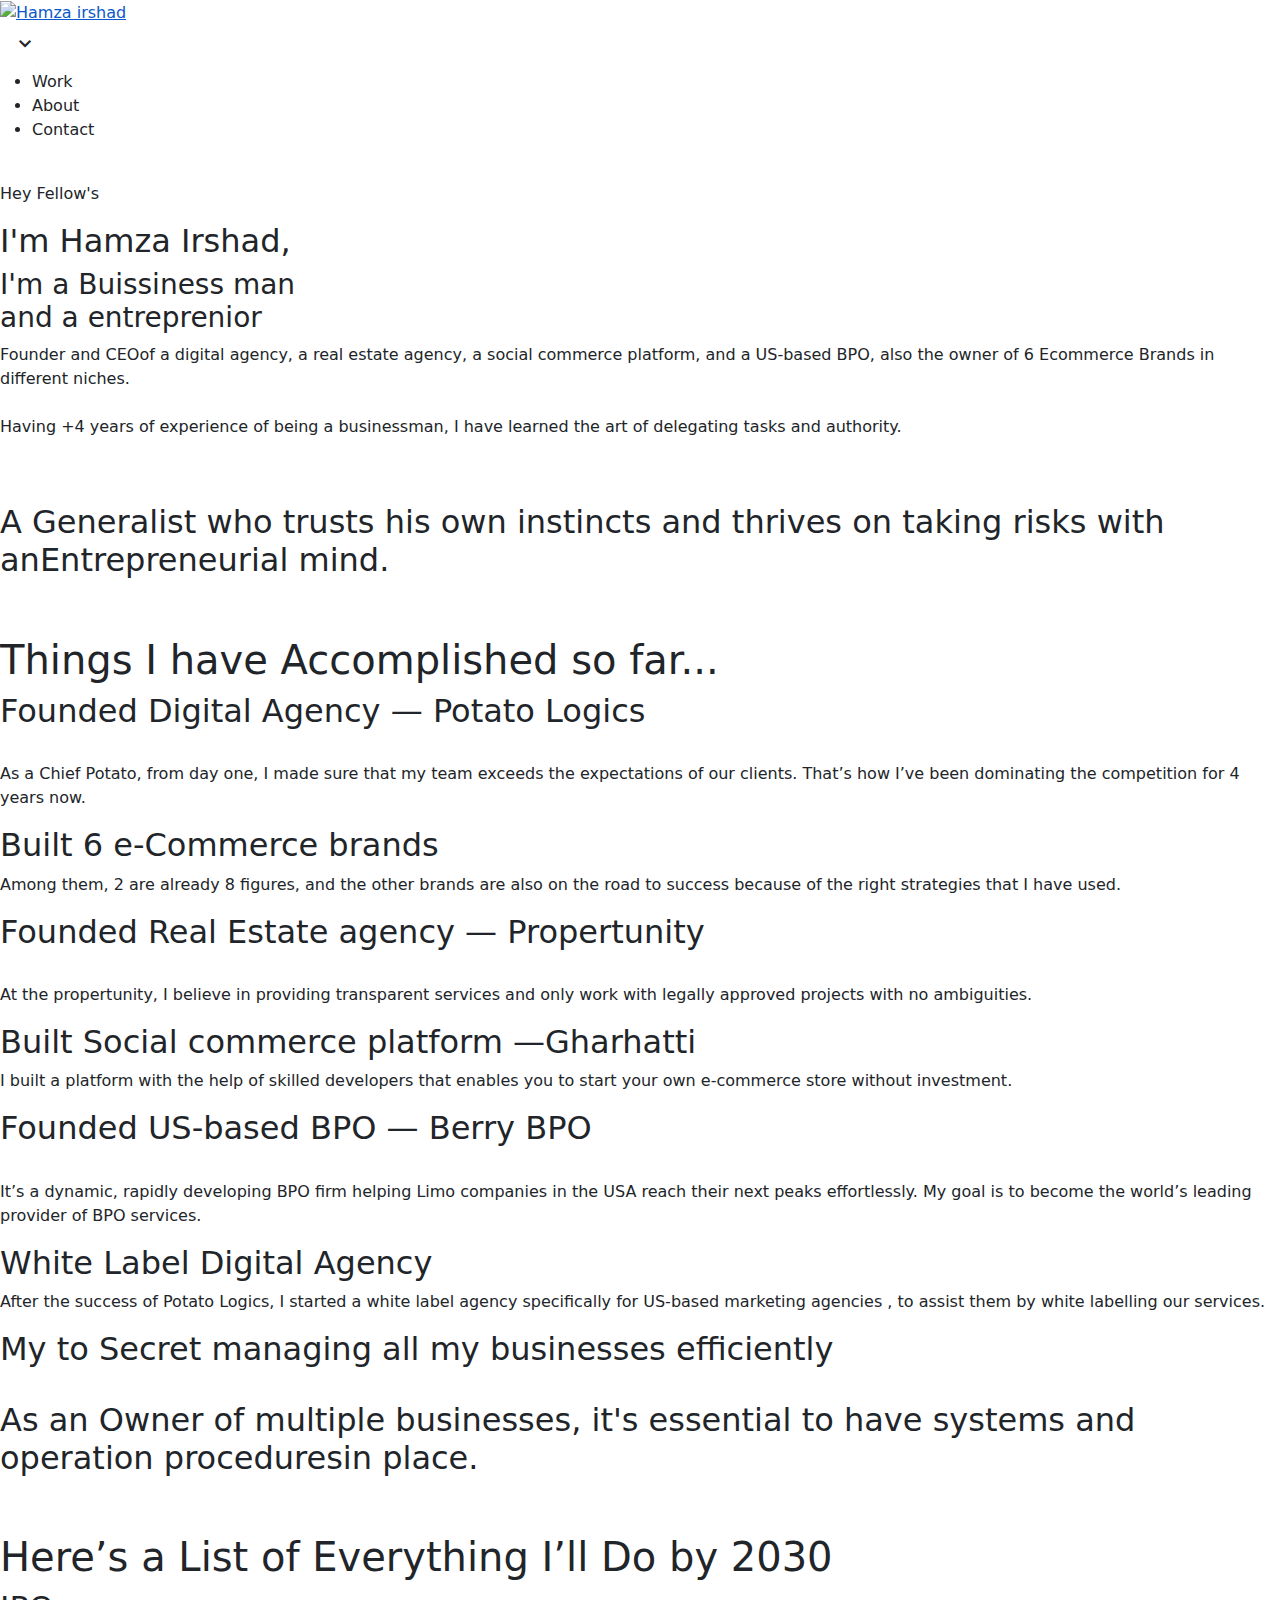
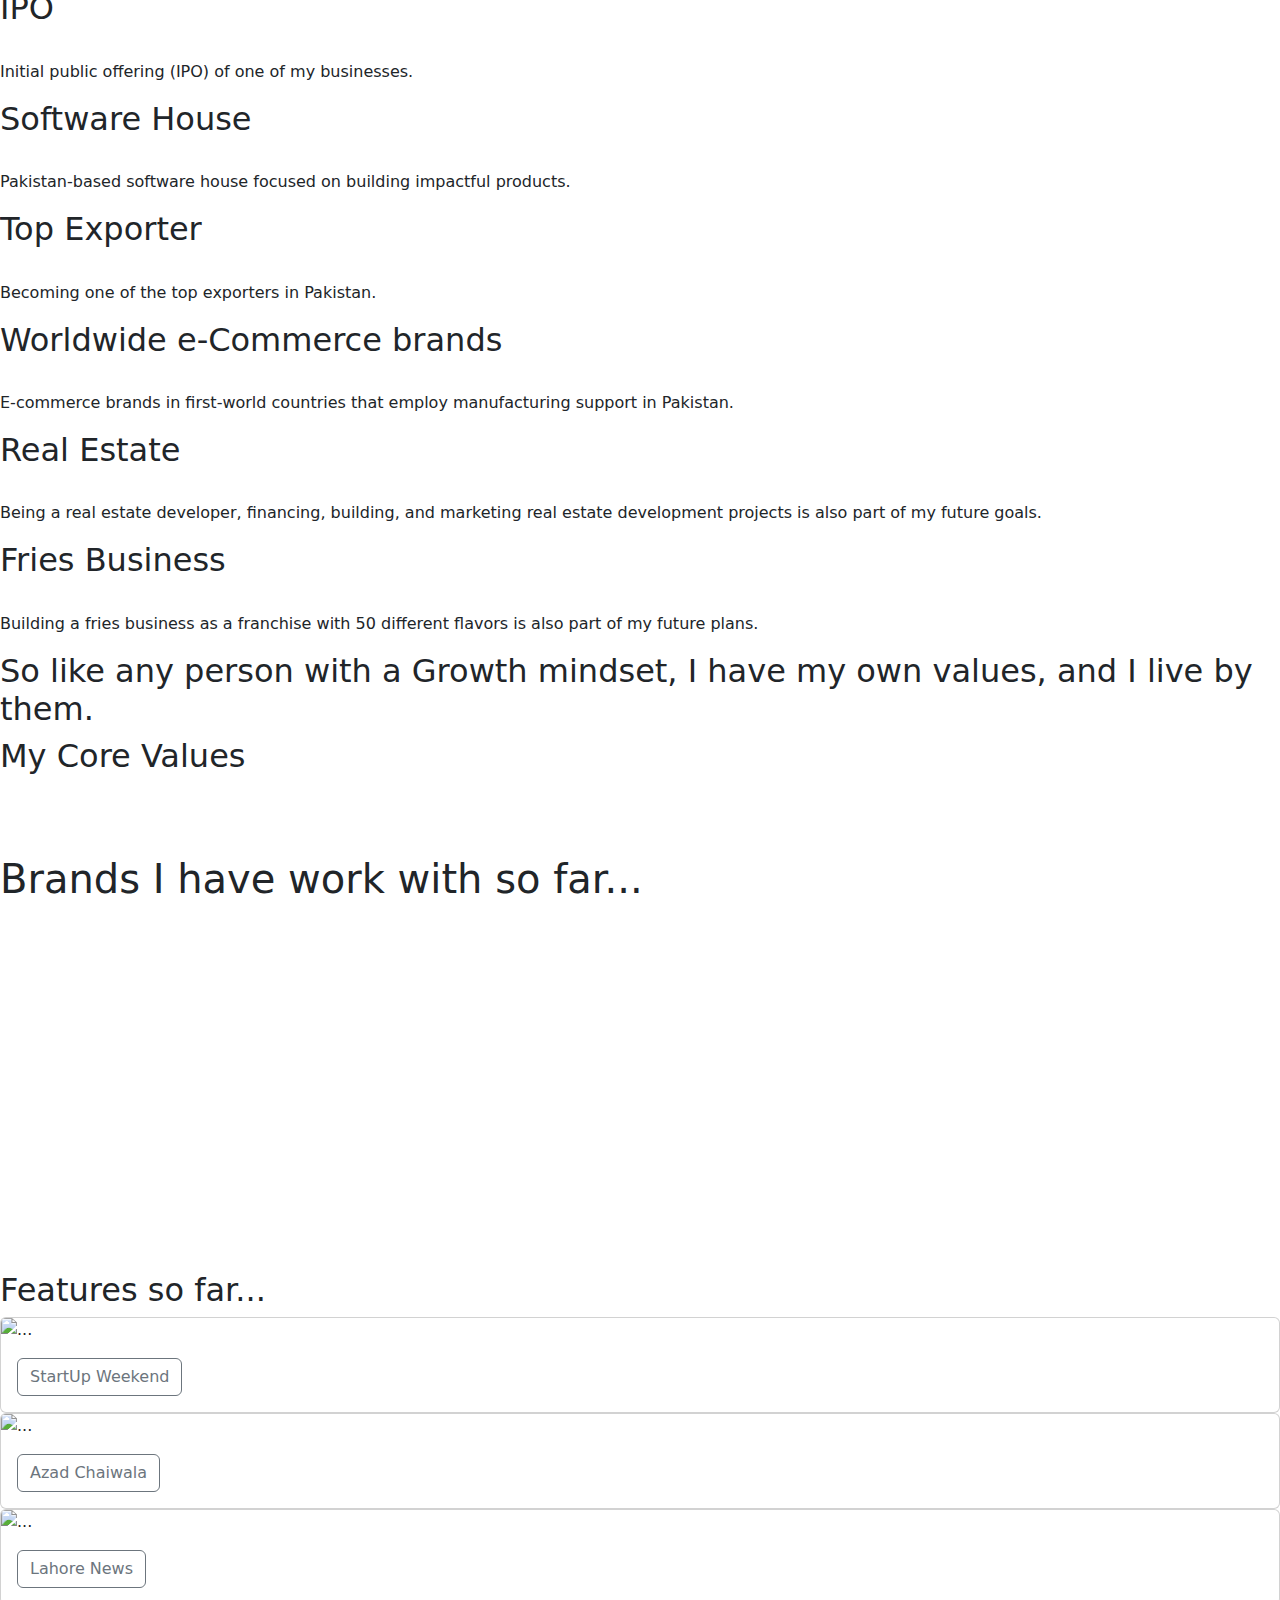
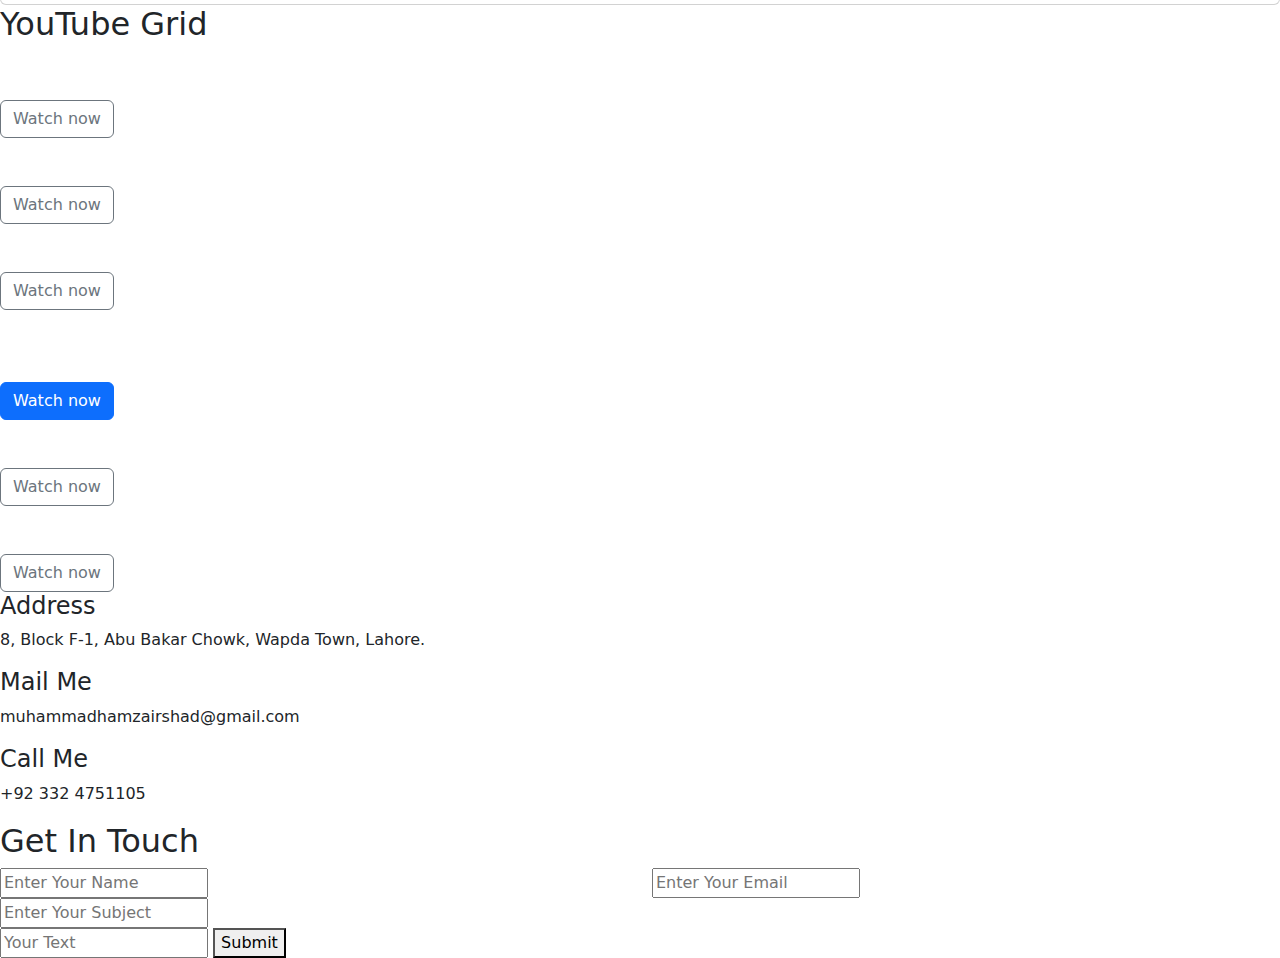
==== Project Protfolio/index.html @ 77bb3b93 "Add files via upload" ====
<!DOCTYPE html>
<html lang="en">

<head>
    <meta charset="UTF-8">
    <meta http-equiv="X-UA-Compatible" content="IE=edge">
    <meta name="viewport" content="width=device-width, initial-scale=1.0">
    <link rel="stylesheet"
        href="https://fonts.googleapis.com/css2?family=Material+Symbols+Outlined:opsz,wght,FILL,GRAD@20..48,100..700,0..1,-50..200" />
    <link rel="stylesheet" href="/css/media.css">
    <link rel="stylesheet" href="/css/style.css">
    <link rel="stylesheet" href="https://cdn.jsdelivr.net/npm/bootstrap@5.3.0-alpha3/dist/css/bootstrap.min.css">
    <title>Hamza Irshad</title>
</head>

<body>
    <div class="container-main">
        <nav>
            <div class="offcanvas offcanvas-top .offcanvas-sm
            " tabindex="-1" id="offcanvasTop" aria-labelledby="offcanvasTopLabel">
                <div class="offcanvas-header">
                    <h5 class="offcanvas-title" id="offcanvasTopLabel"></h5>
                    <button type="button" class="btn-close" data-bs-dismiss="offcanvas" aria-label="Close"></button>
                </div>
                <div class="offcanvas-body">
                    <ul>
                        <li>Work</li>
                        <li>About</li>
                        <li>Contact</li>
                    </ul>
                </div>
            </div>
            <div class="nav-image">
                <a href="/index.html"><img src="/Uploads/signature-nav.png" alt="Hamza irshad"></a>
            </div>
            <button id="toggle-btn" class="btn " type="button" data-bs-toggle="offcanvas" data-bs-target="#offcanvasTop"
                aria-controls="offcanvasTop"><span class="material-symbols-outlined">
                    expand_more
                </span></button>

            <div class="links">
                <ul>
                    <li>Work</li>
                    <li>About</li>
                    <li>Contact</li>
                </ul>
            </div>
        </nav>
        <div class="img-container">
            <img src="/Uploads/Img-01.png" alt="">
            <p id="ex-css1">Hey Fellow's</p>
            <h2>
                I'm <span id="color-orange">Hamza</span> Irshad,
                <h3 id="first-page-text">I'm a Buissiness man <br>and
                    a entreprenior
                </h3>
            </h2>

        </div>
    </div>

    <!-- <<<<<<<<<<<<<<<<<<<< Second Page >>>>>>>>>>>>>>>>>>>>>>>>>>> -->
    <div class="container2">
        <div class="second-text">
            <p> <span>Founder </span>and <span>CEO</span>of a digital agency, a real estate agency, a social commerce
                platform, and a US-based
                BPO, also the owner of 6 <span>Ecommerce</span> Brands in different niches.
                <br>
                <br>
                Having +4 years of <span>experience</span> of being a businessman, I have learned the art of delegating
                tasks and
                authority.
                <br>
                <img src="/Uploads/Double-Star.png" alt="">
            </p>
            <img id="second-text-image" width="50%" src="/Uploads/Img-02.png" alt="">
        </div>
    </div>
    <!-- <<<<<<<<<<<<<<<<<< Page 3 >>>>>>>>>>>>>>>>>>>>>>    -->
    <div class="container3">
        <div class="container3-text">
            <h2>A <span>Generalist </span>who trusts his own instincts and thrives on taking risks with
                an<span>Entrepreneurial</span> mind.</h2>
        </div>
    </div>

    <!-- <<<<<<<<<<<<<<< Page 4 >>>>>>>>>>>>>>>>>> -->

    <div class="container4">
        <div class="grid-container">
            <div class="text-four">
                <img src="/Uploads/Star-1.png" alt="">
                <br>
                <br>
                <h1>Things I have
                    Accomplished so far...</h1>
            </div>
            <div class="cards right-card cards-width">
                <div class="cards-text">
                    <h2>Founded Digital Agency — Potato Logics</h2>
                    <br>
                    <p>As a Chief Potato, from day one, I made sure that my team exceeds the expectations of our
                        clients. That’s how I’ve been dominating the competition for 4 years now.</p>
                </div>
            </div>
            <div class="cards">
                <div class="cards-text">
                    <h2>Built 6 e-Commerce brands</h2>
                    <p>Among them, 2 are already 8 figures, and the other brands are also on the road to success because
                        of the right strategies that I have used.</p>
                </div>
            </div>

            <div class="cards cards-width">
                <div class="cards-text">
                    <h2>Founded Real Estate agency — Propertunity</h2>
                    <br>
                    <p>At the propertunity, I believe in providing transparent services and only work with legally
                        approved projects with no ambiguities.</p>
                </div>
            </div>
            <div class="cards">
                <div class="cards-text">
                    <h2>Built Social commerce platform —Gharhatti</h2>
                    <p>I built a platform with the help of skilled developers that enables you to start your own
                        e-commerce store without investment.</p>
                </div>
            </div>
            <div class="cards  cards-width">
                <div class="cards-text">
                    <h2>Founded US-based BPO — Berry BPO</h2>
                    <br>
                    <p>It’s a dynamic, rapidly developing BPO firm helping Limo companies in the USA reach their next
                        peaks effortlessly. My goal is to become the world’s leading provider of BPO services.</p>
                </div>
            </div>
            <div class="cards">
                <div class="cards-text">
                    <h2>White Label Digital Agency</h2>
                    
                    <p>After the success of Potato Logics, I started a white label agency specifically for US-based
                        marketing agencies , to assist them by white labelling our services.</p>
                </div>
            </div>
        </div>
    </div>

    <!-- <<<<<<<<<<<<<<<<<< PAGE 5 >>>>>>>>>>>>>>>>>>>> -->

    <div class="container5">
        <div class="container5-main">
            <div class="container5-text">
                <h2>My to Secret managing all my businesses efficiently </h2>
            </div>
            <div class="container5-image">
                <img width="60%" src="/Uploads/Img-03.png" alt="">
            </div>
        </div>
    </div>

    <!-- <<<<<<<<<<<<<<<<<<<<  PAGE 6 >>>>>>>>>>>>>>>>>> -->
    <div class="container6 container3">
        <div class="container3-text">
            <h2>As an <span>Owner</span> of multiple businesses, it's essential to have systems and operation
                proceduresin place.</h2>
        </div>
    </div>


    <!-- <<<<<<<<< PAGE 7 >>>>>>>>>>>>>>>>>>>>>>>>>>>>>>>>>>>>>>> -->

    <div class="container7">
        <div class="upper-main">
            <div class="upper-container">
                <div class="upper-text7 text-four">
                    <img id="new-css2" src="/Uploads/Star-1.png" alt="">
                    <br>
                    <br>
                    <h1>Here’s a List of
                        Everything I’ll Do by
                        2030</h1>
                </div>
            </div>
            <div class="container7-grid">
                <div class="cards">
                    <div class="cards-text">
                        <h2 id="new-css3">IPO</h2>
                        <br>
                        <p>Initial public offering (IPO) of one of my businesses.</p>
                    </div>
                </div>
                <div class="cards">
                    <div class="cards-text">
                        <h2 id="new-css4"><span>Software</span> House</h2>
                        <br>
                        <p>Pakistan-based software house focused on building impactful products.</p>
                    </div>
                </div>
                <div class="cards">
                    <div class="cards-text">
                        <h2 id="new-css4">Top <span>Exporter</span></h2>
                        <br>
                        <p>Becoming one of the top exporters in Pakistan.</p>
                    </div>
                </div>
                <div class="cards">
                    <div class="cards-text">
                        <h2 id="new-css4">Worldwide <span>e-Commerce</span> brands</h2>
                        <br>
                        <p>E-commerce brands in first-world countries that employ manufacturing support in Pakistan.
                        </p>
                    </div>
                </div>
                <div class="cards">
                    <div class="cards-text">
                        <h2 id="new-css4"><span>Real</span> Estate</h2>
                        <br>
                        <p>Being a real estate developer, financing, building, and marketing real estate development
                            projects is also part of my future goals.</p>
                    </div>
                </div>
                <div class="cards">
                    <div class="cards-text">
                        <h2 id="new-css4"><span>Fries</span> Business</h2>
                        <br>
                        <p>Building a fries business as a franchise with 50 different flavors is also part of my future
                            plans.</p>
                    </div>
                </div>
            </div>
        </div>
    </div>

    <!-- <<<<<<<<<<<<<<<<<<< PAGE 8 >>>>>>>>>>>>>>>>>>>> -->
    <div class="container3">
        <div class="container3-text">
            <h2>So like any person with a <span>Growth</span> mindset, I have my own values, and I live by them.</h2>
        </div>
    </div>


    <!-- <<<<<<<<<<<<<<<  PAGE 9 >>>>>>>>>>>>>>>> -->
    <div class="container9">
        <div class="container9-image">
            <h2>My Core Values</h2>
            <img src="/Uploads/Core-Img-Red.png" alt="">
        </div>
    </div>


    <!-- <<<<<<<<<<<<<<<<< PAGE 10 >>>>>>>>>>>>>>>>>> -->
    <div class="container10">
        <div class="upper-main">
            <div class="upper-container">
                <div class="upper-text7 text-four">
                    <img id="new-css5" src="/Uploads/Star-1.png" alt="">
                    <br>
                    <br>
                    <h1>Brands I have work with so far...</h1>
                </div>
            </div>
            <div class="layout">
                <div><img src="/Uploads/brands-images/Logo-01.png" alt=""></div>
                <div><img src="/Uploads/brands-images/Logo-02.png" alt=""></div>
                <div><img src="/Uploads/brands-images/Logo-03.png" alt=""></div>
                <div><img src="/Uploads/brands-images/Logo-04.png" alt=""></div>
                <div><img src="/Uploads/brands-images/Logo-05.png" alt=""></div>
                <div><img src="/Uploads/brands-images/Logo-06.png" alt=""></div>
                <div><img src="/Uploads/brands-images/Logo-07.png" alt=""></div>
                <div><img src="/Uploads/brands-images/Logo-08.png" alt=""></div>
                <div><img src="/Uploads/brands-images/Logo-09.png" alt=""></div>
                <div><img src="/Uploads/brands-images/Logo-10.png" alt=""></div>
                <div><img src="/Uploads/brands-images/Logo-11.png" alt=""></div>
                <div><img src="/Uploads/brands-images/Logo-12.png" alt=""></div>
                <div><img src="/Uploads/brands-images/Logo-13.png" alt=""></div>
                <div><img src="/Uploads/brands-images/Logo-14.png" alt=""></div>
                <div><img src="/Uploads/brands-images/Logo-15.png" alt=""></div>
            </div>
        </div>
    </div>

    <!-- <<<<<<<<<<< PAGE 11 >>>>>>>>>>>>>>>>>> -->
    <div class="container11">
        <h2 id="new-css6" ><span id="color-orange">Features</span> so far...</h2>
        <div class="container11-cards">
            <div class="card new-css7">
                <img src="/Uploads/youtube1.png" class="card-img-top" alt="...">
                <div class="card-body">
                    <button id="grad-btn" type="button" class="btn btn-outline-secondary">StartUp Weekend</button>

                </div>
            </div>
            <div class="card new-css7">
                <img src="/Uploads/youtube2.png" class="card-img-top" alt="...">
                <div class="card-body">
                    <button id="grad-btn" type="button" class="btn btn-outline-secondary">Azad Chaiwala</button>

                </div>
            </div>
            <div class="card new-css7">
                <img src="/Uploads/youtube3.png" class="card-img-top" alt="...">
                <div class="card-body">
                    <button id="grad-btn" type="button" class="btn btn-outline-secondary">Lahore News</button>
                </div>
            </div>
        </div>
    </div>

    <!-- <<<<<<<<<<<<<<<<<<<<< Page 12 >>>>>>>>>>>>>>>>>>>> -->
    <div class="container12">
        <h2>YouTube <span id="color-orange">Grid</span></h2>
        <div class="container12-grid">
            <div class="youtube-card">
                <img src="/Uploads/youtube/YT-01.png" alt="">
                <br>
                <br>
                <a href=""><button type="button" class="btn btn-outline-secondary youtube-btn">Watch now</button></a>
            </div>
            <div class="youtube-card">
                <img src="/Uploads/youtube/YT-02.png" alt="">
                <br>
                <br>
                <a href=""><button type="button" class="btn btn-outline-secondary youtube-btn">Watch now</button></a>
            </div>
            <div class="youtube-card">
                <img src="/Uploads/youtube/YT-03.png" alt="">
                <br>
                <br>
                <a href=""><button type="button" class="btn btn-outline-secondary youtube-btn">Watch now</button></a>
            </div>
            <br>
            <div class="youtube-card">
                <img src="/Uploads/youtube/YT-04.png" alt="">
                <br>
                <br>
                <a href=""><button type="button" class="btn btn-primary youtube-btn">Watch now</button></a>
            </div>
            <div class="youtube-card">
                <img src="/Uploads/youtube/YT-05.png" alt="">
                <br>
                <br>
                <a href=""><button type="button" class="btn btn-outline-secondary youtube-btn">Watch now</button></a>
            </div>
            <div class="youtube-card">
                <img src="/Uploads/youtube/YT-06.png" alt="">
                <br>
                <br>
                <a href=""><button type="button" class="btn btn-outline-secondary youtube-btn">Watch now</button></a>
            </div>
        </div>

    </div>

    <!-- <<<<<<<<<<<<<<<< FOOTER >>>>>>>>>>>>>>>>>>>>>> -->
    <footer>
        <div class="container-footer">
            <di class="footer-main"></di>
            <div class="footer-left">
                <div class="row">
                    <div class="col">
                        <h4>Address</h4>
                        <p>8, Block F-1, Abu Bakar Chowk, Wapda Town, Lahore.</p>
                    </div>
                </div>
                <div class="row">
                    <div class="col">
                        <h4>Mail Me</h4>
                        <p>muhammadhamzairshad@gmail.com</p>
                    </div>
                </div>
                <div class="row">
                    <div class="col">
                        <h4>Call Me</h4>
                        <p>+92 332 4751105</p>
                    </div>
                </div>
            </div>
            <div class="footer-right">
                <form action="" method="post">
                    <div class="form-group">
                        <h2>Get In Touch</h2>
                        <div class="row">
                            <div class="col col-one">
                                <input type="text" name="" id="" placeholder="Enter Your Name">
                            </div>
                            <div class="col col-one">
                                <input type="email" name="" id="" placeholder="Enter Your Email">
                            </div>
                        </div>
                        <div class="row">
                            <div class="col col-two">
                                <input type="text" name="" id="" placeholder="Enter Your Subject">
                            </div>
                        </div>
                        <div class="row">
                            <div class="col col-two">
                                <input type="text" name="" id="text-input" placeholder="Your Text">
                                <button class="button-input ">Submit</button>
                            </div>
                        </div>
                    </div>
                </form>
            </div>
        </div>
    </footer>

    <script src="https://cdn.jsdelivr.net/npm/bootstrap@5.3.0-alpha3/dist/js/bootstrap.bundle.min.js"></script>
</body>

</html>
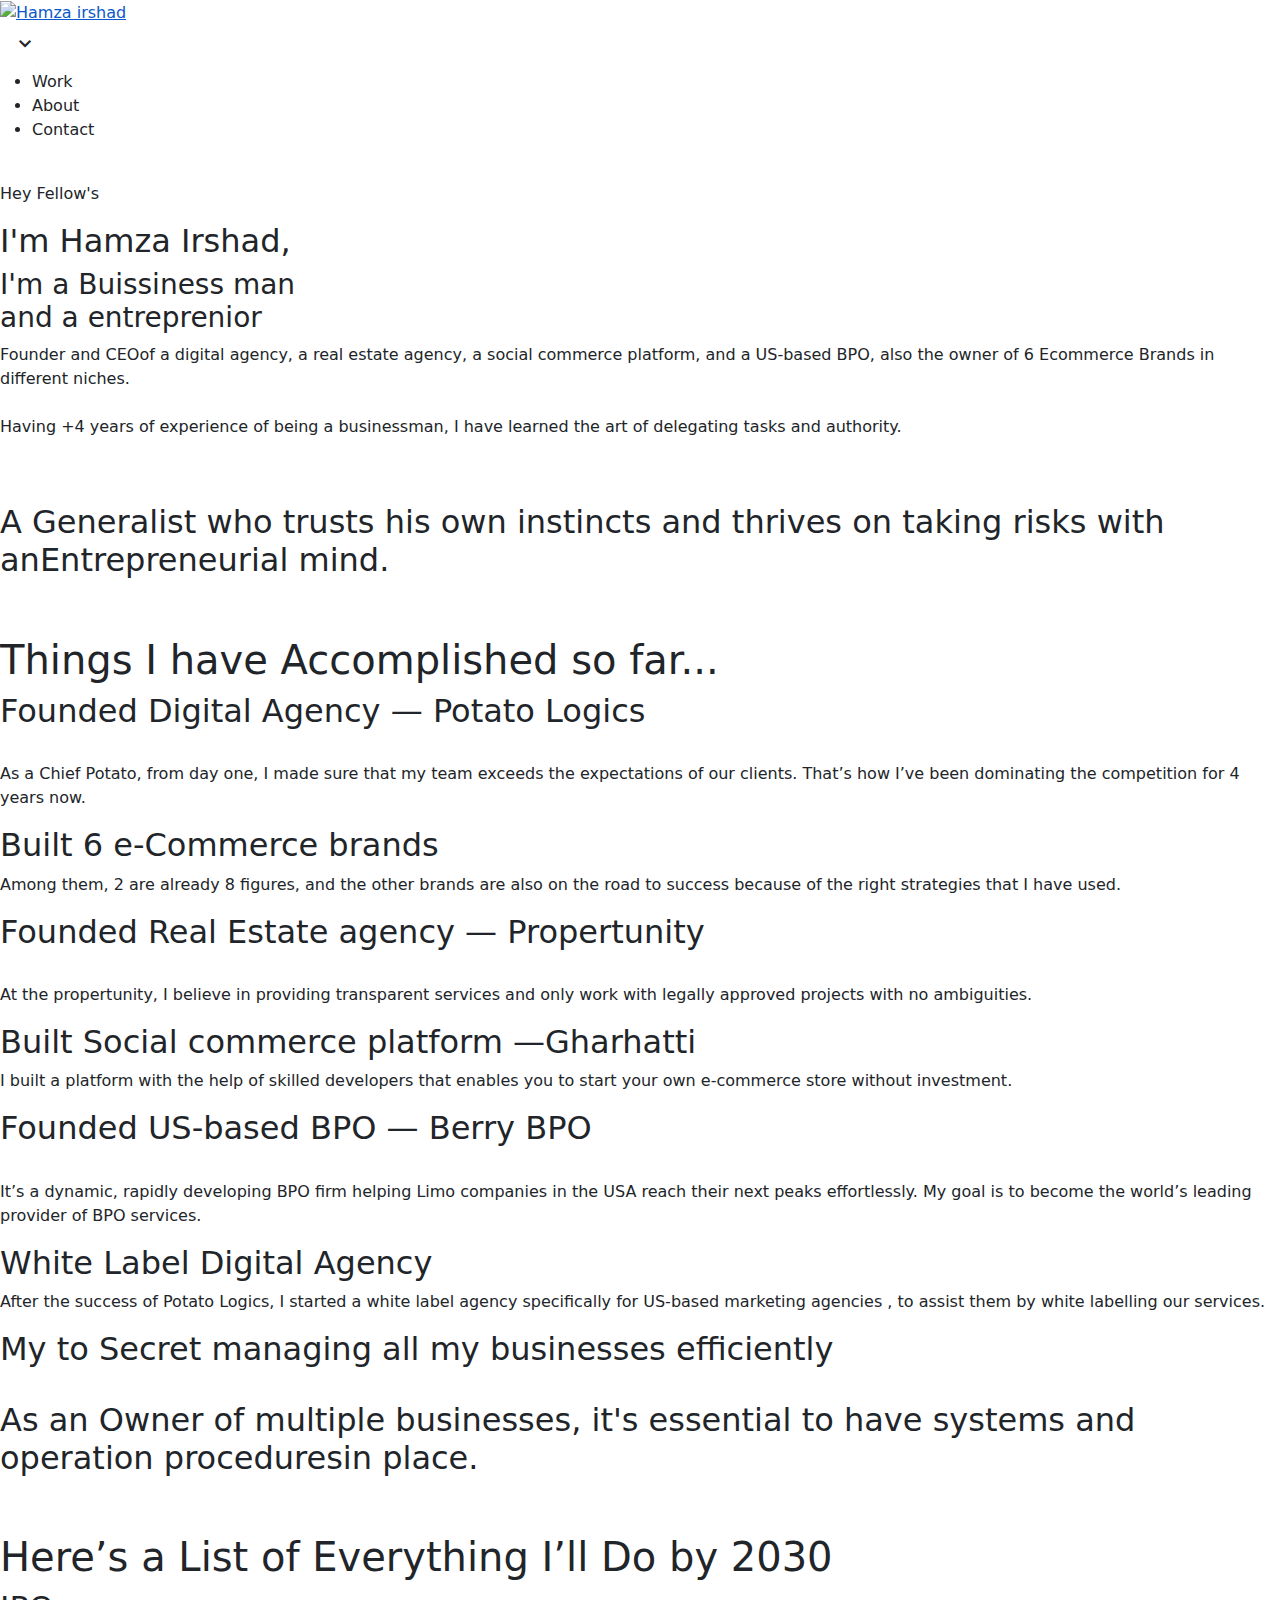
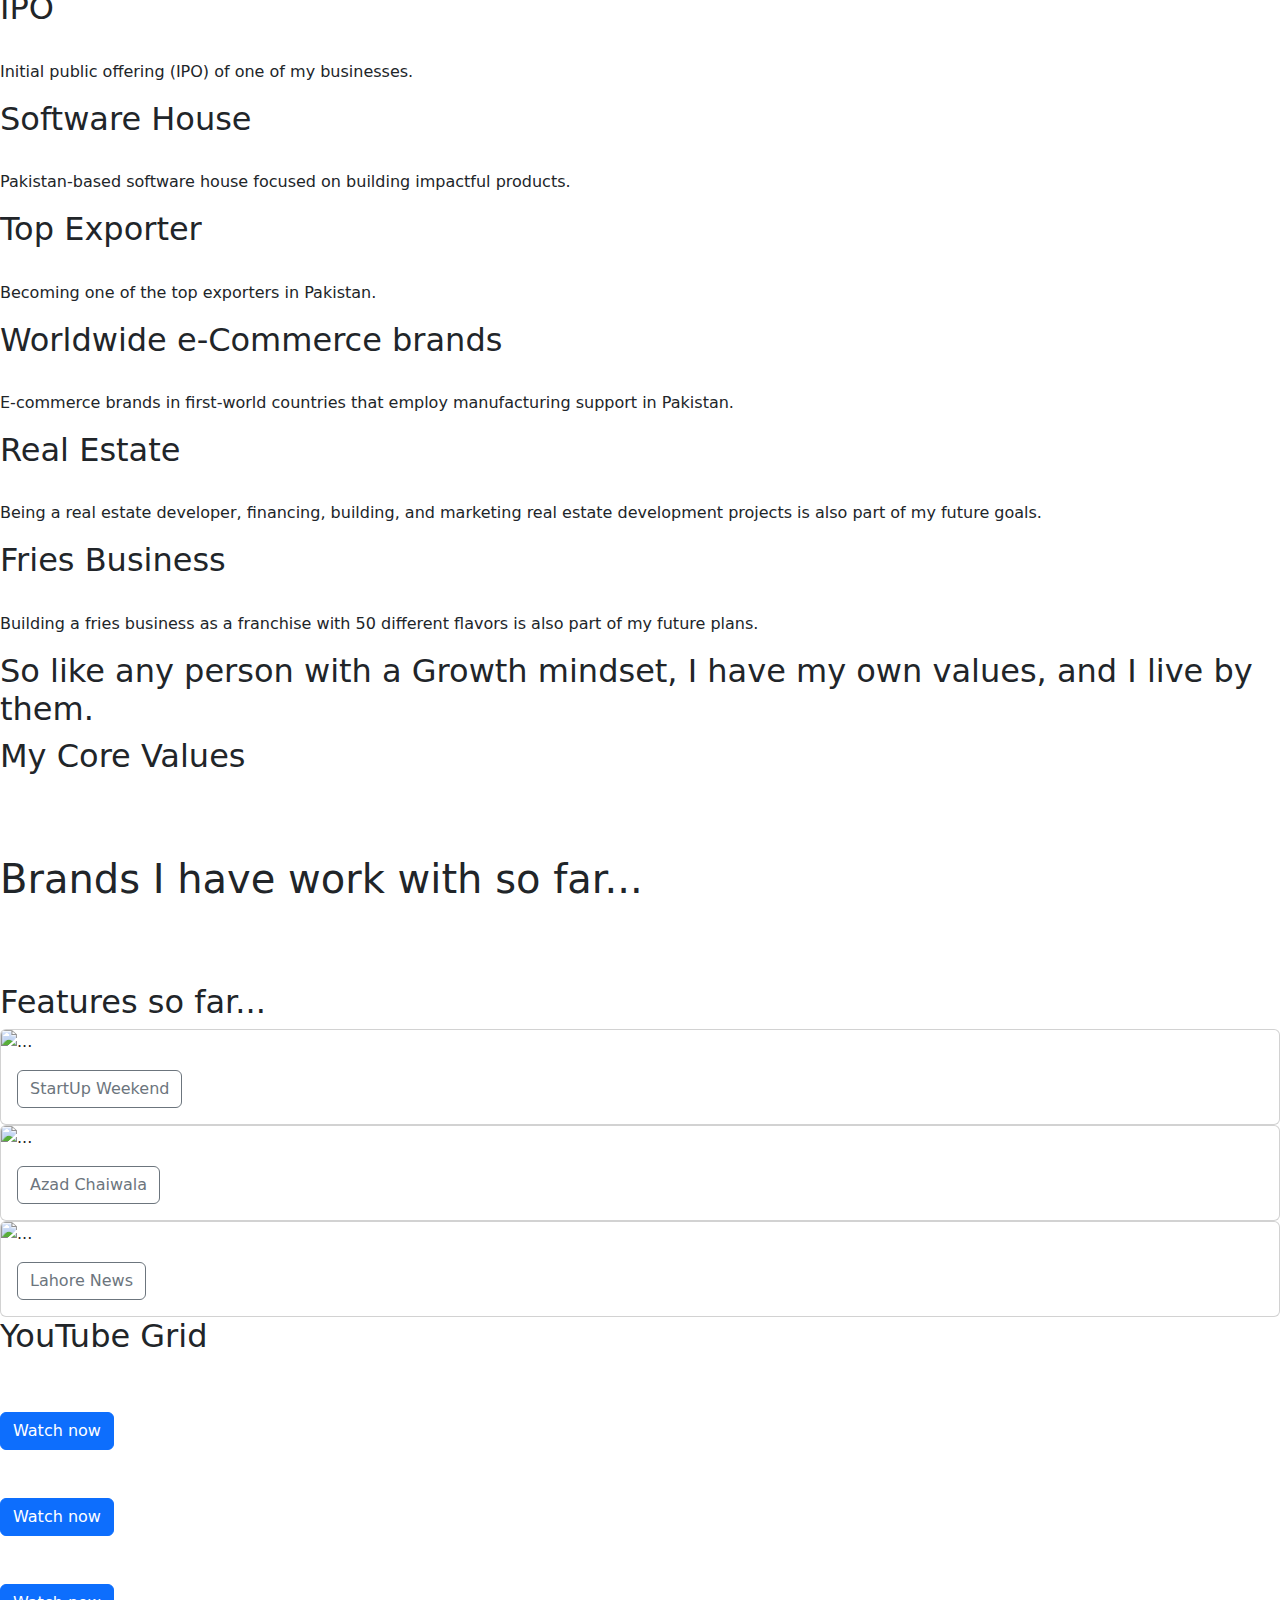
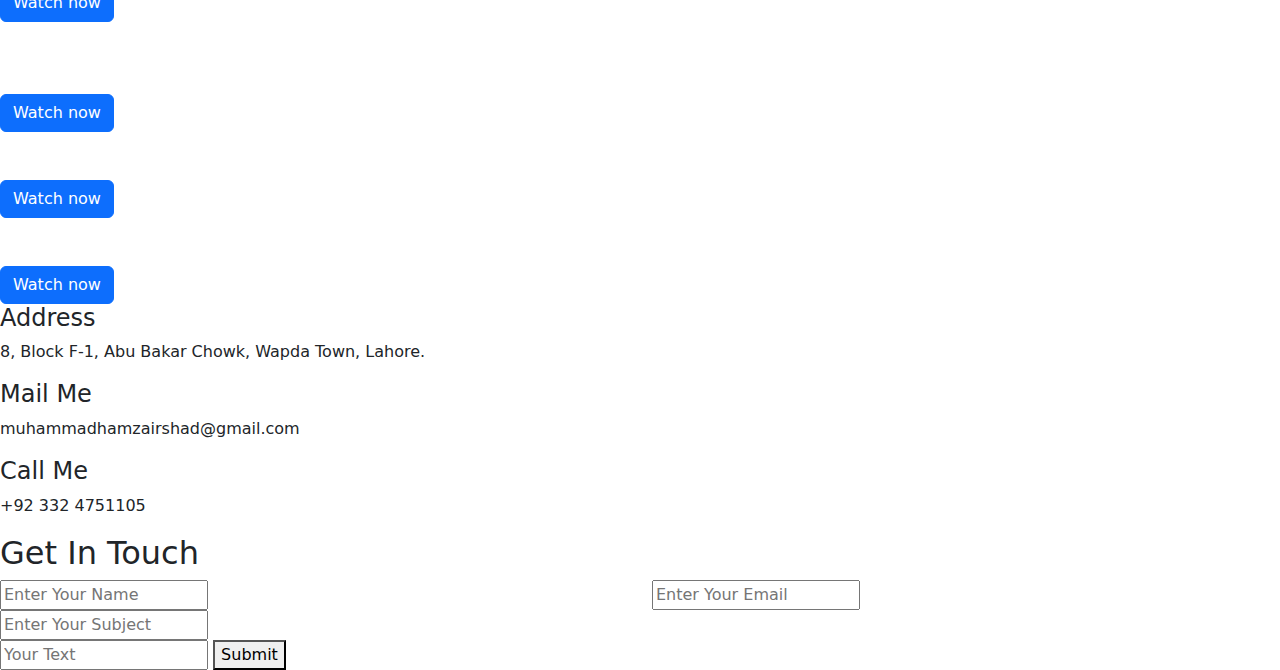
==== commit 9ac1e580: "Add files via upload" ====
--- a/Project Protfolio/index.html
+++ b/Project Protfolio/index.html
@@ -9,6 +9,7 @@
         href="https://fonts.googleapis.com/css2?family=Material+Symbols+Outlined:opsz,wght,FILL,GRAD@20..48,100..700,0..1,-50..200" />
     <link rel="stylesheet" href="/css/media.css">
     <link rel="stylesheet" href="/css/style.css">
+    <link rel="stylesheet" href="/grid.css">
     <link rel="stylesheet" href="https://cdn.jsdelivr.net/npm/bootstrap@5.3.0-alpha3/dist/css/bootstrap.min.css">
     <title>Hamza Irshad</title>
 </head>
@@ -73,7 +74,7 @@
                 <br>
                 <img src="/Uploads/Double-Star.png" alt="">
             </p>
-            <img id="second-text-image" width="50%" src="/Uploads/Img-02.png" alt="">
+            <img id="second-text-image" width="47%" src="/Uploads/Img-02.png" alt="">
         </div>
     </div>
     <!-- <<<<<<<<<<<<<<<<<< Page 3 >>>>>>>>>>>>>>>>>>>>>>    -->
@@ -153,7 +154,7 @@
                 <h2>My to Secret managing all my businesses efficiently </h2>
             </div>
             <div class="container5-image">
-                <img width="60%" src="/Uploads/Img-03.png" alt="">
+                <img width="57%" src="/Uploads/Img-03.png" alt="">
             </div>
         </div>
     </div>
@@ -259,22 +260,70 @@
                     <h1>Brands I have work with so far...</h1>
                 </div>
             </div>
-            <div class="layout">
-                <div><img src="/Uploads/brands-images/Logo-01.png" alt=""></div>
-                <div><img src="/Uploads/brands-images/Logo-02.png" alt=""></div>
-                <div><img src="/Uploads/brands-images/Logo-03.png" alt=""></div>
-                <div><img src="/Uploads/brands-images/Logo-04.png" alt=""></div>
-                <div><img src="/Uploads/brands-images/Logo-05.png" alt=""></div>
-                <div><img src="/Uploads/brands-images/Logo-06.png" alt=""></div>
-                <div><img src="/Uploads/brands-images/Logo-07.png" alt=""></div>
-                <div><img src="/Uploads/brands-images/Logo-08.png" alt=""></div>
-                <div><img src="/Uploads/brands-images/Logo-09.png" alt=""></div>
-                <div><img src="/Uploads/brands-images/Logo-10.png" alt=""></div>
-                <div><img src="/Uploads/brands-images/Logo-11.png" alt=""></div>
-                <div><img src="/Uploads/brands-images/Logo-12.png" alt=""></div>
-                <div><img src="/Uploads/brands-images/Logo-13.png" alt=""></div>
-                <div><img src="/Uploads/brands-images/Logo-14.png" alt=""></div>
-                <div><img src="/Uploads/brands-images/Logo-15.png" alt=""></div>
+            <div class="cont-grid">
+                <div class="main-grid text-center">
+                    <div class="row">
+                        <div class="col">
+                           <img width="80%" src="/Uploads/brands-images/Logo-01.png" alt="">
+                        </div>
+                        <div class="col">
+                            <img width="80%" src="/Uploads/brands-images/Logo-02.png" alt="">
+                        </div>
+                        <div class="col">
+                            <img width="80%" src="/Uploads/brands-images/Logo-03.png" alt="">
+                        </div>
+                        <div class="col">
+                            <img width="80%" src="/Uploads/brands-images/Logo-04.png" alt="">
+                        </div>
+                        <div class="col">
+                            <img width="80%" src="/Uploads/brands-images/Logo-05.png" alt="">
+                        </div>
+                        <div class="col">
+                            <img width="80%" src="/Uploads/brands-images/Logo-06.png" alt="">
+                        </div>
+                    </div>
+                    <div class="row">
+                        <div class="col">
+                            <img width="80%" src="/Uploads/brands-images/Logo-07.png" alt="">
+                        </div>
+                        <div class="col">
+                            <img width="80%" src="/Uploads/brands-images/Logo-08.png" alt="">
+                        </div>
+                        <div class="col">
+                            <img width="80%" src="/Uploads/brands-images/Logo-09.png" alt="">
+                        </div>
+                        <div class="col">
+                            <img width="80%" src="/Uploads/brands-images/Logo-10.png" alt="">
+                        </div>
+                        <div class="col">
+                            <img width="80%" src="/Uploads/brands-images/Logo-11.png" alt="">
+                        </div>
+                        <div class="col">
+                            <img width="80%" src="/Uploads/brands-images/Logo-12.png" alt="">
+                        </div>
+                    </div>
+        
+                    <div class="row">
+                        <div class="col">
+                            <img width="80%" src="/Uploads/brands-images/Logo-13.png" alt="">
+                        </div>
+                        <div class="col">
+                            <img width="80%" src="/Uploads/brands-images/Logo-14.png" alt="">
+                        </div>
+                        <div class="col">
+                            <img width="80%" src="/Uploads/brands-images/Logo-15.png" alt="">
+                        </div>
+                        <div class="col">
+                            <img width="80%" src="/Uploads/brands-images/Logo-04.png" alt="">
+                        </div>
+                        <div class="col">
+                            <img width="80%" src="/Uploads/brands-images/Logo-05.png" alt="">
+                        </div>
+                        <div class="col">
+                            <img width="80%" src="/Uploads/brands-images/Logo-06.png" alt="">
+                        </div>
+                    </div>
+                </div>
             </div>
         </div>
     </div>
@@ -314,19 +363,19 @@
                 <img src="/Uploads/youtube/YT-01.png" alt="">
                 <br>
                 <br>
-                <a href=""><button type="button" class="btn btn-outline-secondary youtube-btn">Watch now</button></a>
+                <a href=""><button type="button" class="btn btn-primary youtube-btn">Watch now</button></a>
             </div>
             <div class="youtube-card">
                 <img src="/Uploads/youtube/YT-02.png" alt="">
                 <br>
                 <br>
-                <a href=""><button type="button" class="btn btn-outline-secondary youtube-btn">Watch now</button></a>
+                <a href=""><button type="button" class="btn btn-primary youtube-btn">Watch now</button></a>
             </div>
             <div class="youtube-card">
                 <img src="/Uploads/youtube/YT-03.png" alt="">
                 <br>
                 <br>
-                <a href=""><button type="button" class="btn btn-outline-secondary youtube-btn">Watch now</button></a>
+                <a href=""><button type="button" class="btn btn-primary youtube-btn">Watch now</button></a>
             </div>
             <br>
             <div class="youtube-card">
@@ -339,13 +388,13 @@
                 <img src="/Uploads/youtube/YT-05.png" alt="">
                 <br>
                 <br>
-                <a href=""><button type="button" class="btn btn-outline-secondary youtube-btn">Watch now</button></a>
+                <a href=""><button type="button" class="btn btn-primary youtube-btn">Watch now</button></a>
             </div>
             <div class="youtube-card">
                 <img src="/Uploads/youtube/YT-06.png" alt="">
                 <br>
                 <br>
-                <a href=""><button type="button" class="btn btn-outline-secondary youtube-btn">Watch now</button></a>
+                <a href=""><button type="button" class="btn btn-primary youtube-btn">Watch now</button></a>
             </div>
         </div>
 
